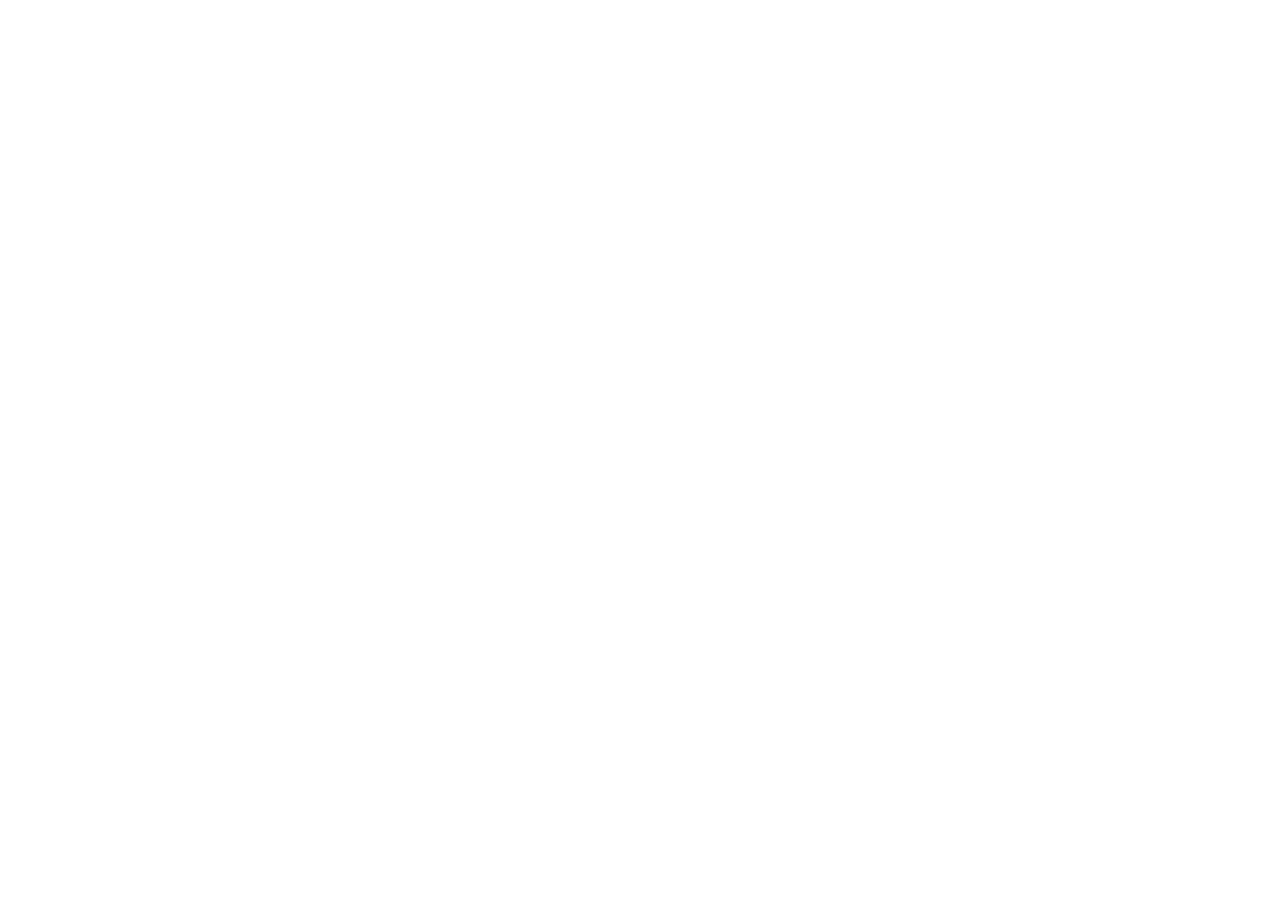
==== index.html @ f858837d "Startade K5" ====
<!DOCTYPE html>
<html lang="en">
<head>
    <meta charset="UTF-8">
    <meta name="viewport" content="width=device-width, initial-scale=1.0">
    <title>Document</title>
</head>
<body>
    
</body>
</html>
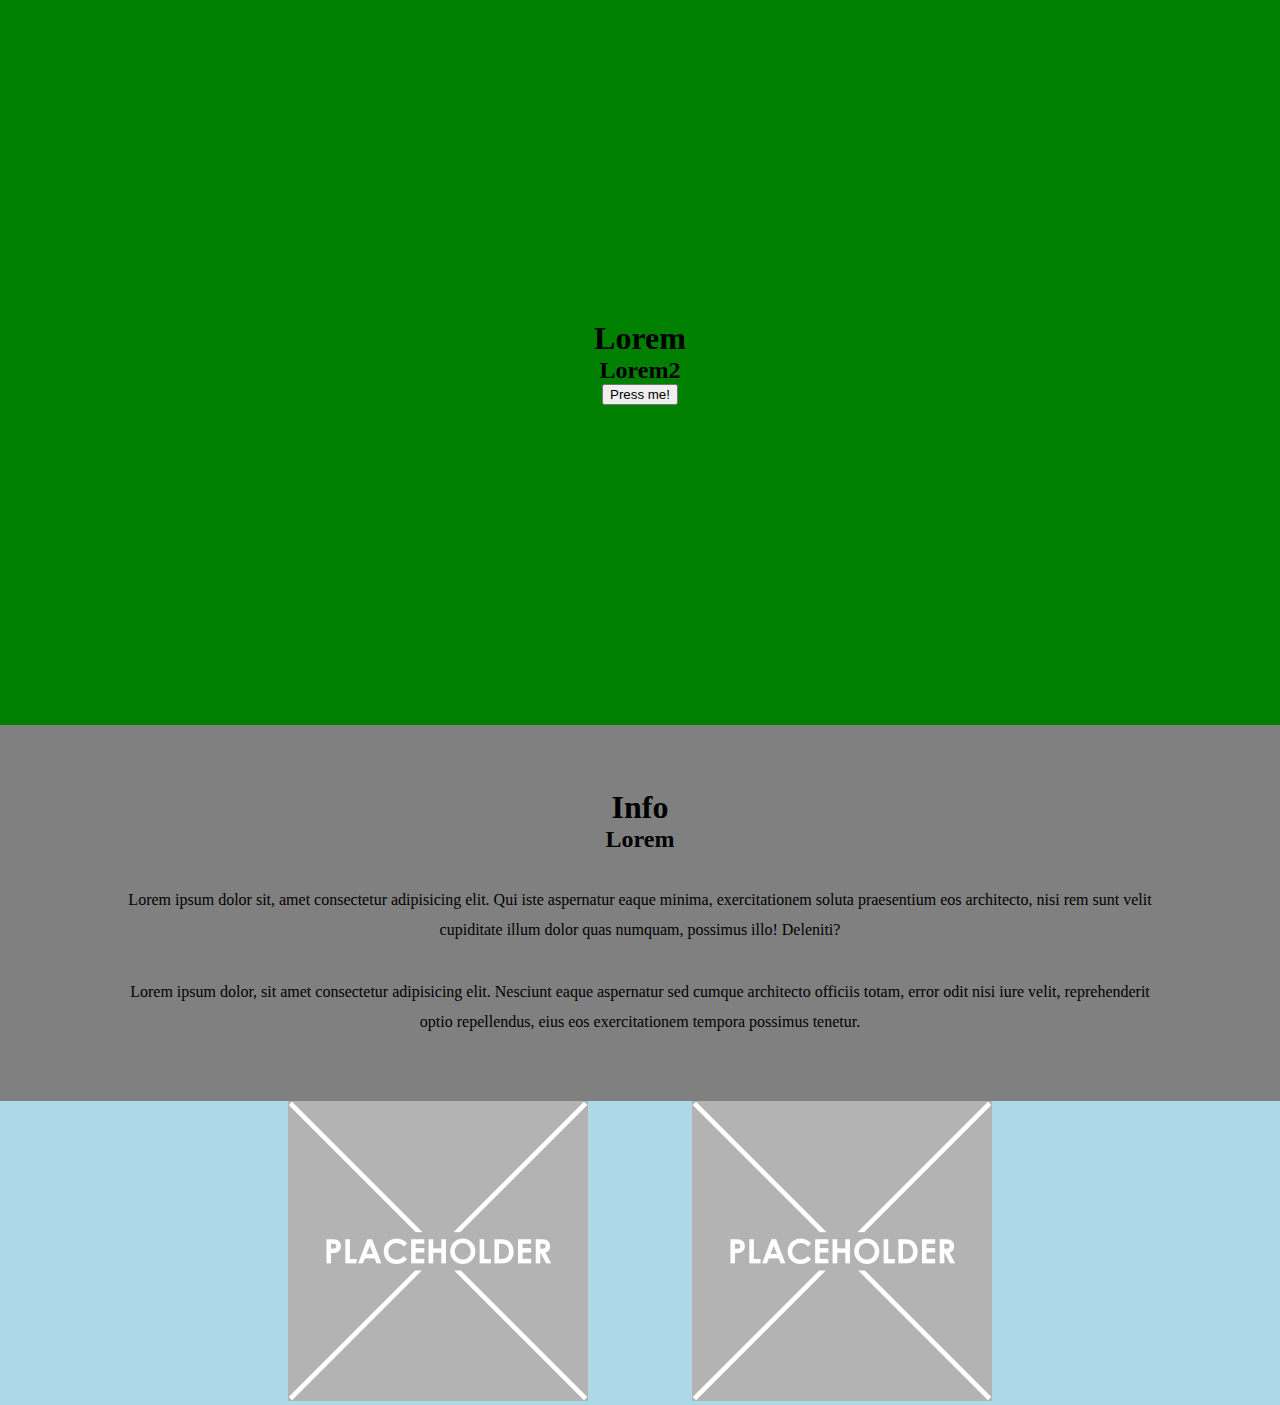
==== commit f5580b8f: "Lektion 2020-03-19 Gjorde grunden till hemsidan, lade till startsida samt placeholders" ====
--- a/index.html
+++ b/index.html
@@ -3,9 +3,27 @@
 <head>
     <meta charset="UTF-8">
     <meta name="viewport" content="width=device-width, initial-scale=1.0">
+    <link rel="stylesheet" href="css/style.css">
+    <script defer src="js/script.js"></script>
     <title>Document</title>
 </head>
 <body>
-    
+    <div id="main">
+        <h1>Lorem</h1>
+        <h2>Lorem2</h2>
+        <button type="button">Press me!</button>
+    </div>
+
+    <div id="info">
+        <h1>Info</h1>
+        <h2>Lorem</h2>
+        <p>Lorem ipsum dolor sit, amet consectetur adipisicing elit. Qui iste aspernatur eaque minima, exercitationem soluta praesentium eos architecto, nisi rem sunt velit cupiditate illum dolor quas numquam, possimus illo! Deleniti?</p>
+        <p>Lorem ipsum dolor, sit amet consectetur adipisicing elit. Nesciunt eaque aspernatur sed cumque architecto officiis totam, error odit nisi iure velit, reprehenderit optio repellendus, eius eos exercitationem tempora possimus tenetur.</p>
+    </div>
+
+    <div id="details">
+        <img src="img/placeholder.png" alt="placeholder">
+        <img src="img/placeholder.png" alt="placeholder">
+    </div>
 </body>
 </html>--- a/css/style.css
+++ b/css/style.css
@@ -0,0 +1,29 @@
+*{
+    text-align: center;
+    margin: 0;
+}
+
+#main{
+    background-color: green;
+    padding-top: 25%;
+    padding-bottom: 25%;
+}
+
+#info{
+    background-color: grey;
+    padding: 5% 10% 5% 10%;
+}
+
+#info p{
+    line-height: 30px;
+    margin-top: 2rem;
+}
+
+#details{
+    background-color: lightblue;
+}
+
+#details img{
+    margin-left: 50px;
+    margin-right: 50px;
+}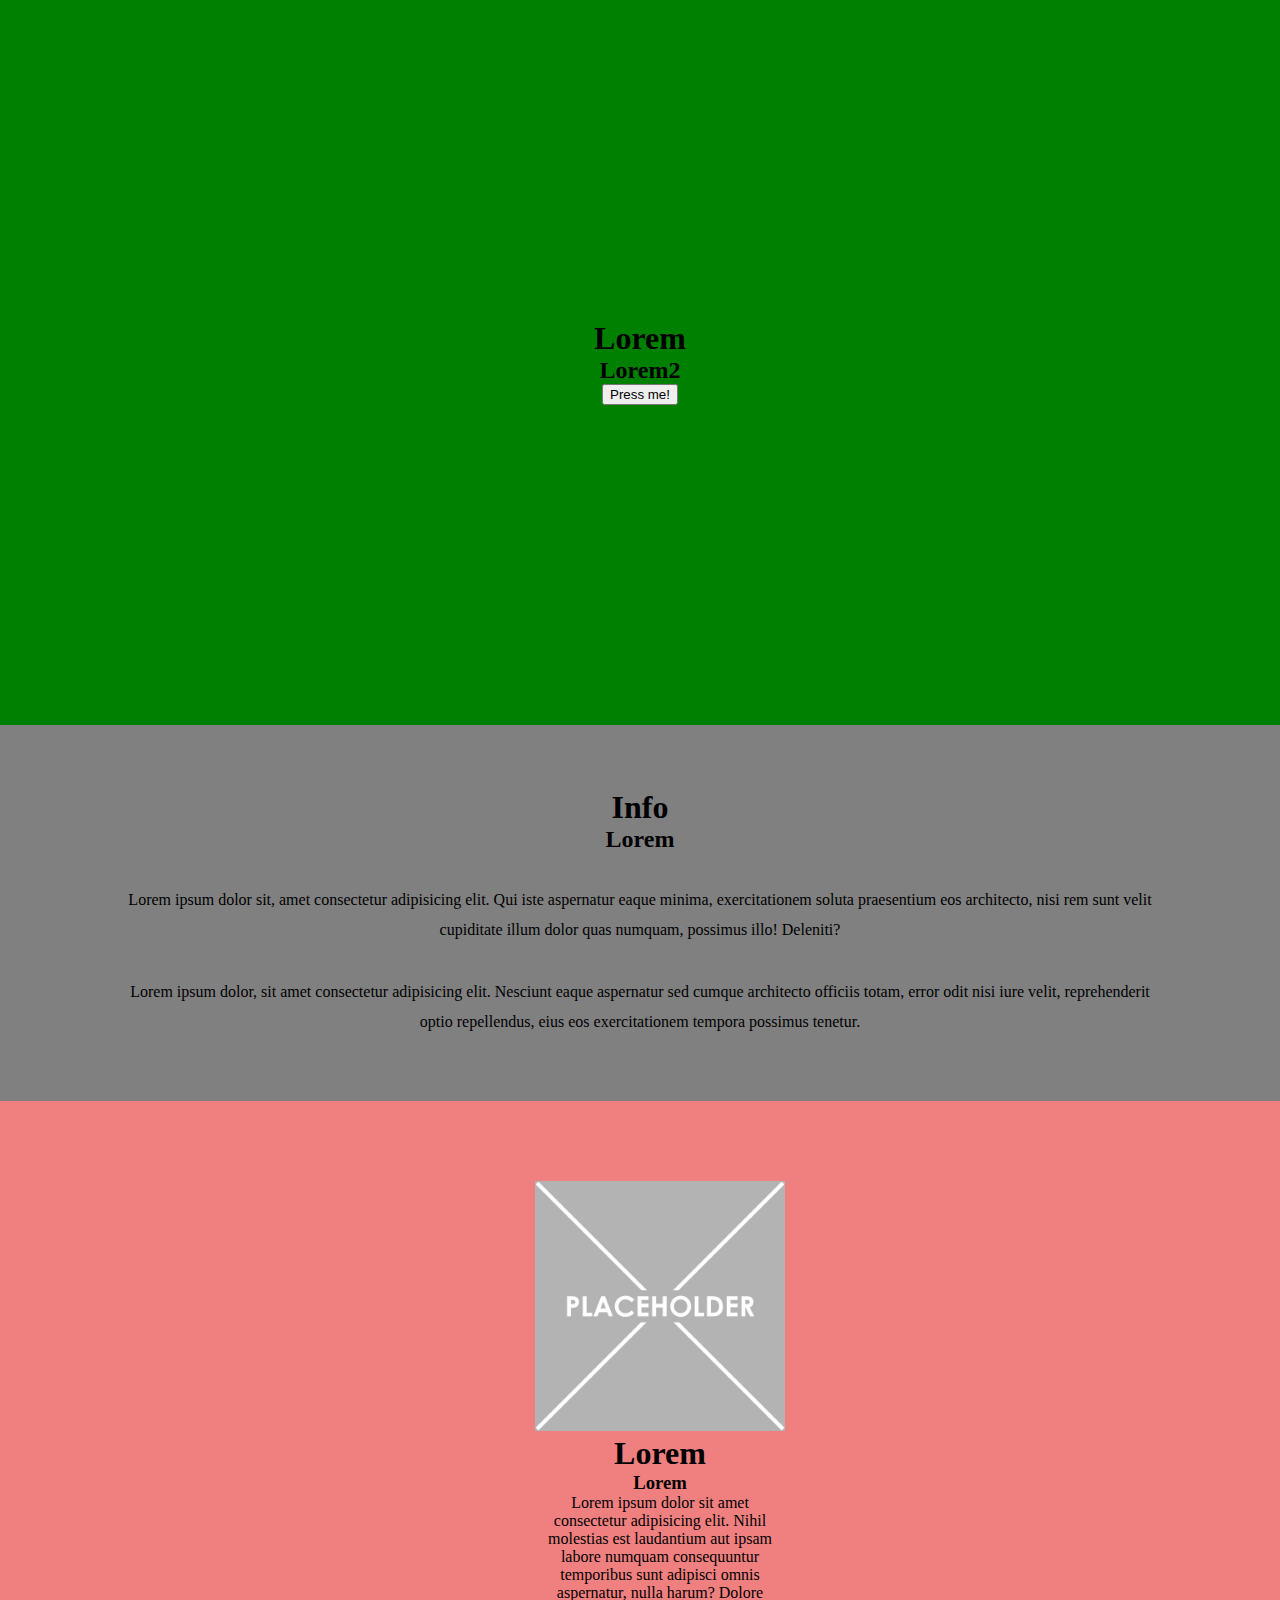
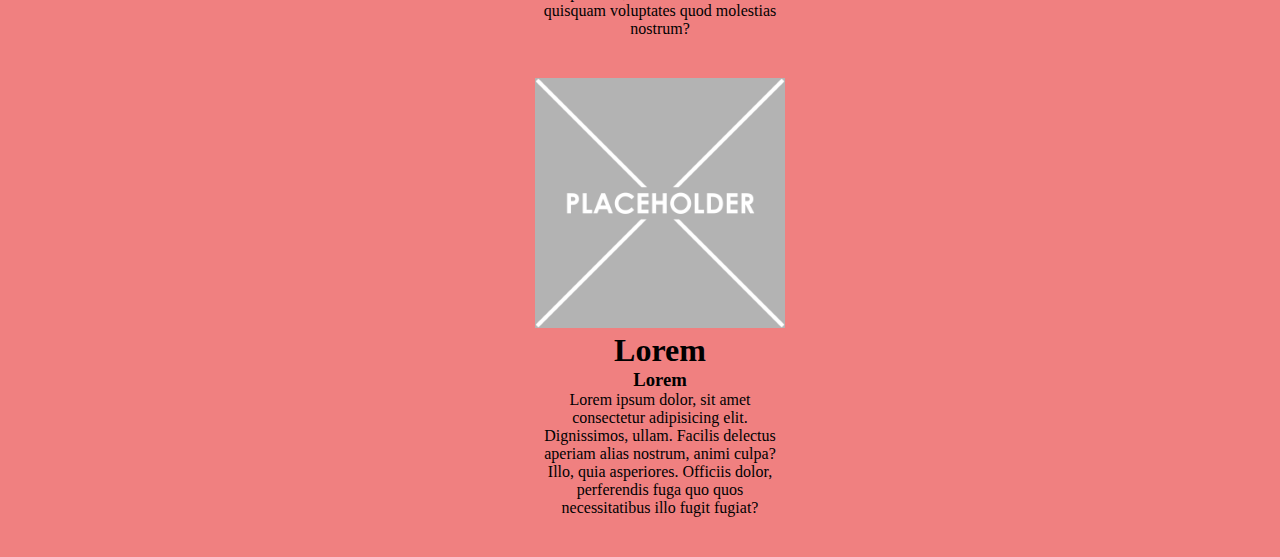
==== commit 383862b4: "2020-03-20 Lade till information samt style" ====
--- a/index.html
+++ b/index.html
@@ -4,7 +4,8 @@
     <meta charset="UTF-8">
     <meta name="viewport" content="width=device-width, initial-scale=1.0">
     <link rel="stylesheet" href="css/style.css">
-    <script defer src="js/script.js"></script>
+    <link rel="Icon" href="img/favicon.ico">
+    <script defer src="js/js.js"></script>
     <title>Document</title>
 </head>
 <body>
@@ -22,8 +23,37 @@
     </div>
 
     <div id="details">
-        <img src="img/placeholder.png" alt="placeholder">
-        <img src="img/placeholder.png" alt="placeholder">
+    <div id="details_pc">
+        <div id="details-pic1_pc">
+            <img src="img/placeholder.png" alt="placeholder" width="250px" height="auto">
+            <h1>Lorem</h1>
+            <h3>Lorem</h3>
+            <p>Lorem ipsum dolor sit amet consectetur adipisicing elit. Nihil molestias est laudantium aut ipsam labore numquam consequuntur temporibus sunt adipisci omnis aspernatur, nulla harum? Dolore quisquam voluptates quod molestias nostrum?</p>
+        </div>
+        <div id="details-pic2_pc">
+            <img src="img/placeholder.png" alt="placeholder" width="250px" height="auto">
+            <h1>Lorem</h1>
+            <h3>Lorem</h3>
+            <p>Lorem ipsum dolor, sit amet consectetur adipisicing elit. Dignissimos, ullam. Facilis delectus aperiam alias nostrum, animi culpa? Illo, quia asperiores. Officiis dolor, perferendis fuga quo quos necessitatibus illo fugit fugiat?</p>
+        </div>
+    </div>
+
+    <div id="details_mobile">
+        <ul>
+            <li>
+                <img src="img/placeholder.png" alt="placeholder" width="250px" height="auto">
+                <h1>Lorem</h1>
+                <h3>Lorem</h3>
+                <p>Lorem ipsum dolor sit amet consectetur adipisicing elit. Nihil molestias est laudantium aut ipsam labore numquam consequuntur temporibus sunt adipisci omnis aspernatur, nulla harum? Dolore quisquam voluptates quod molestias nostrum?</p>
+            </li>
+            <li>
+                <img src="img/placeholder.png" alt="placeholder" width="250px" height="auto">
+                <h1>Lorem</h1>
+                <h3>Lorem</h3>
+                <p>Lorem ipsum dolor, sit amet consectetur adipisicing elit. Dignissimos, ullam. Facilis delectus aperiam alias nostrum, animi culpa? Illo, quia asperiores. Officiis dolor, perferendis fuga quo quos necessitatibus illo fugit fugiat?</p>
+            </li>
+        </ul>
+    </div>
     </div>
 </body>
 </html>--- a/css/style.css
+++ b/css/style.css
@@ -20,10 +20,35 @@
 }
 
 #details{
-    background-color: lightblue;
+    background-color: lightcoral;
 }
 
-#details img{
-    margin-left: 50px;
-    margin-right: 50px;
+#details_pc{
+    display: none;
+    grid-template-columns: 4fr 2fr 1fr 2fr 4fr;
+    background-color: lightblue;
+    padding-top: 2.5rem;
+    padding-bottom: 2.5rem;
+}
+
+#details-pic1_pc{
+    grid-column: 2;
+}
+
+#details-pic2_pc{
+    grid-column: 4;
+}
+
+#details_mobile{
+    display: inline-block;
+    margin-top: 5rem;
+}
+
+#details_mobile ul li{
+    list-style: none;
+}
+
+#details_mobile p{
+    max-width: 250px;
+    margin-bottom: 2.5rem;
 }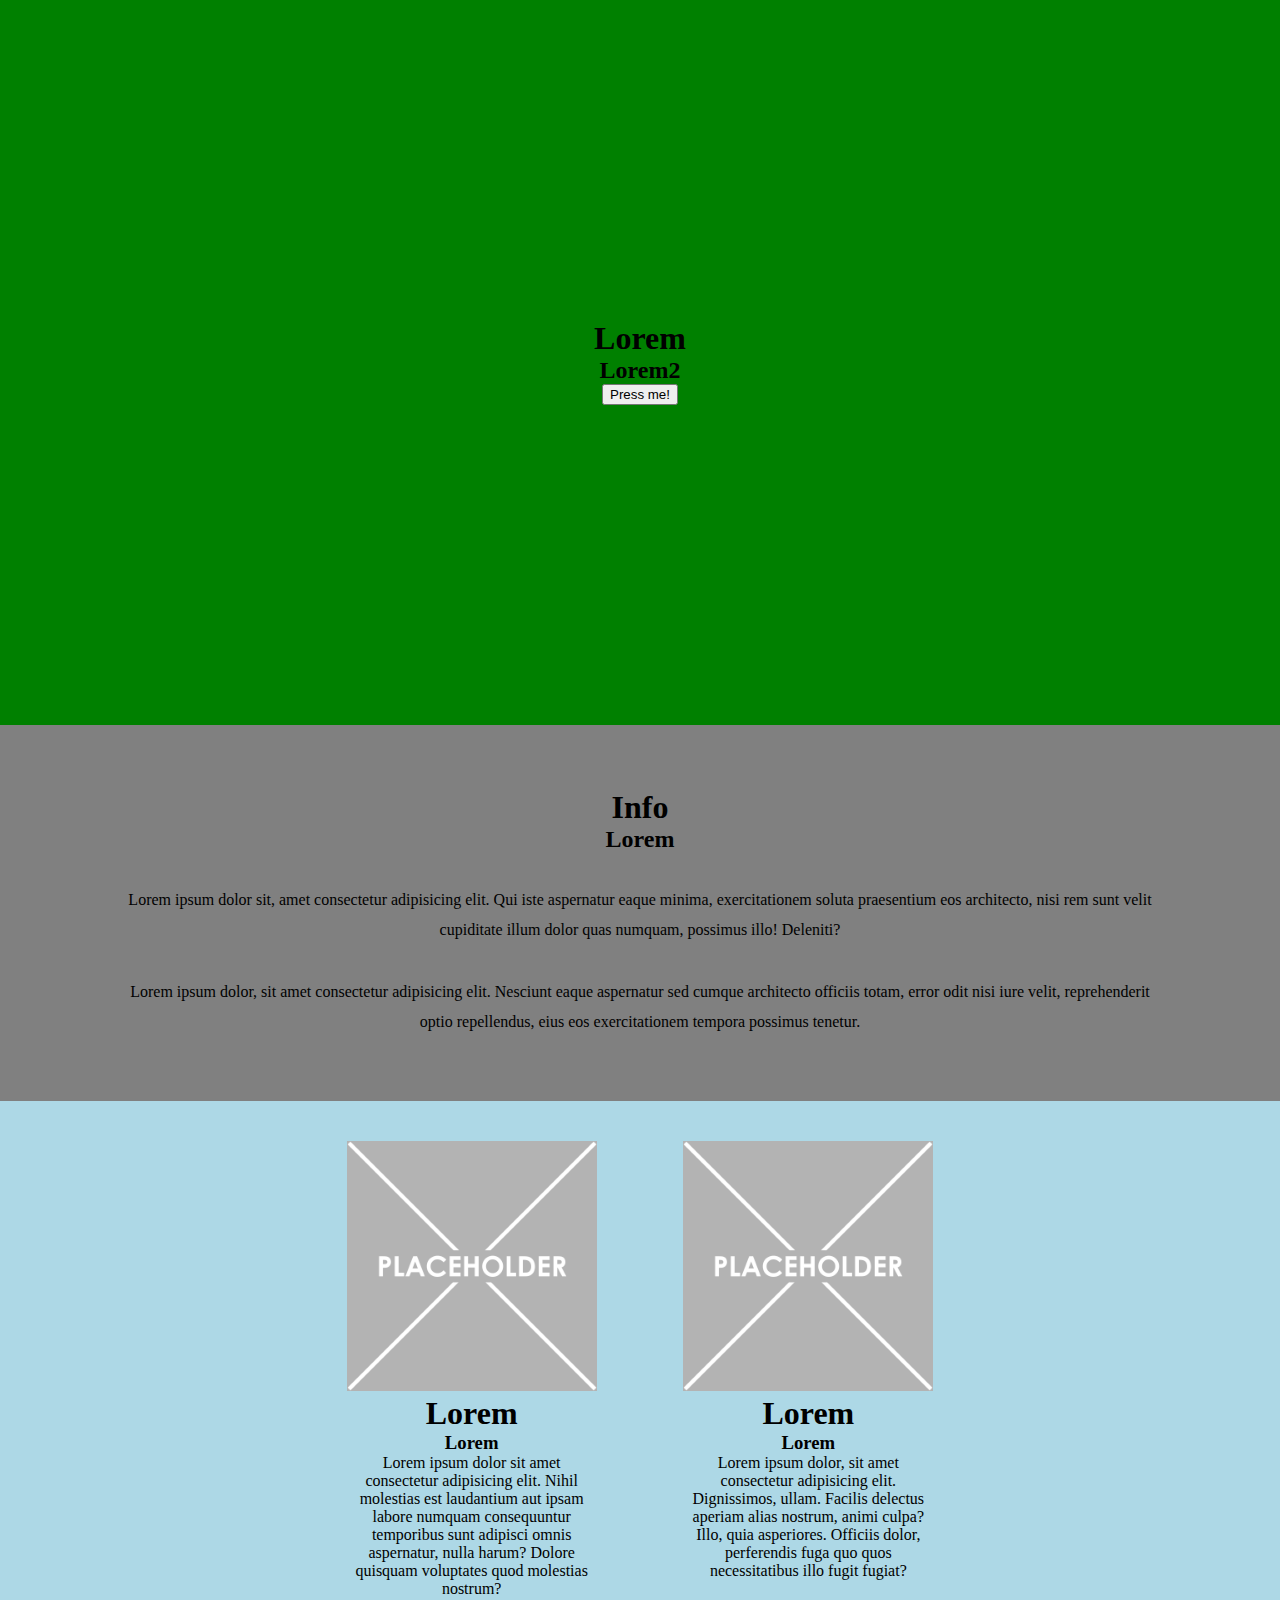
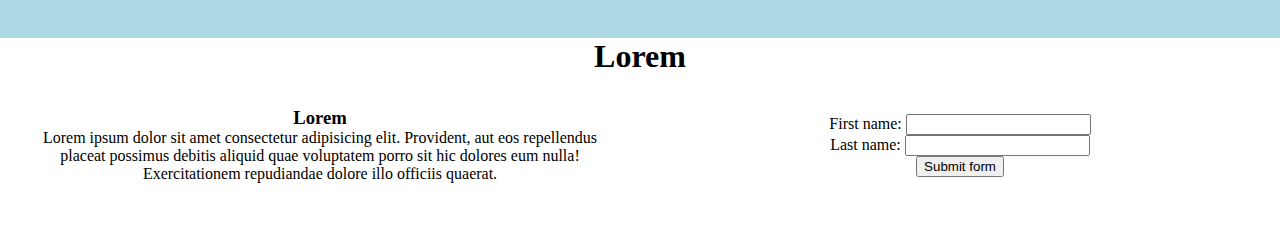
==== commit 2a9b5fab: "Lektion 2020-03-26" ====
--- a/index.html
+++ b/index.html
@@ -23,37 +23,64 @@
     </div>
 
     <div id="details">
-    <div id="details_pc">
-        <div id="details-pic1_pc">
-            <img src="img/placeholder.png" alt="placeholder" width="250px" height="auto">
-            <h1>Lorem</h1>
-            <h3>Lorem</h3>
-            <p>Lorem ipsum dolor sit amet consectetur adipisicing elit. Nihil molestias est laudantium aut ipsam labore numquam consequuntur temporibus sunt adipisci omnis aspernatur, nulla harum? Dolore quisquam voluptates quod molestias nostrum?</p>
-        </div>
-        <div id="details-pic2_pc">
-            <img src="img/placeholder.png" alt="placeholder" width="250px" height="auto">
-            <h1>Lorem</h1>
-            <h3>Lorem</h3>
-            <p>Lorem ipsum dolor, sit amet consectetur adipisicing elit. Dignissimos, ullam. Facilis delectus aperiam alias nostrum, animi culpa? Illo, quia asperiores. Officiis dolor, perferendis fuga quo quos necessitatibus illo fugit fugiat?</p>
-        </div>
-    </div>
-
-    <div id="details_mobile">
-        <ul>
-            <li>
+        <div id="details_pc">
+            <div id="details-pic1_pc">
                 <img src="img/placeholder.png" alt="placeholder" width="250px" height="auto">
                 <h1>Lorem</h1>
                 <h3>Lorem</h3>
                 <p>Lorem ipsum dolor sit amet consectetur adipisicing elit. Nihil molestias est laudantium aut ipsam labore numquam consequuntur temporibus sunt adipisci omnis aspernatur, nulla harum? Dolore quisquam voluptates quod molestias nostrum?</p>
-            </li>
-            <li>
+            </div>
+            <div id="details-pic2_pc">
                 <img src="img/placeholder.png" alt="placeholder" width="250px" height="auto">
                 <h1>Lorem</h1>
                 <h3>Lorem</h3>
                 <p>Lorem ipsum dolor, sit amet consectetur adipisicing elit. Dignissimos, ullam. Facilis delectus aperiam alias nostrum, animi culpa? Illo, quia asperiores. Officiis dolor, perferendis fuga quo quos necessitatibus illo fugit fugiat?</p>
-            </li>
-        </ul>
+            </div>
+        </div>
+
+        <div id="details_mobile">
+            <ul>
+                <li>
+                    <img src="img/placeholder.png" alt="placeholder" width="250px" height="auto">
+                    <h1>Lorem</h1>
+                    <h3>Lorem</h3>
+                    <p>Lorem ipsum dolor sit amet consectetur adipisicing elit. Nihil molestias est laudantium aut ipsam labore numquam consequuntur temporibus sunt adipisci omnis aspernatur, nulla harum? Dolore quisquam voluptates quod molestias nostrum?</p>
+                </li>
+                <li>
+                    <img src="img/placeholder.png" alt="placeholder" width="250px" height="auto">
+                    <h1>Lorem</h1>
+                    <h3>Lorem</h3>
+                    <p>Lorem ipsum dolor, sit amet consectetur adipisicing elit. Dignissimos, ullam. Facilis delectus aperiam alias nostrum, animi culpa? Illo, quia asperiores. Officiis dolor, perferendis fuga quo quos necessitatibus illo fugit fugiat?</p>
+                </li>
+            </ul>
+        </div>
     </div>
+
+    <div id="form">
+        <div id="form_pc">
+            <h1>Lorem</h1>
+            
+            <div id="form_pc_info">
+                <div>
+                    <h3>Lorem</h3>
+                    <p>Lorem ipsum dolor sit amet consectetur adipisicing elit. Provident, aut eos repellendus placeat possimus debitis aliquid quae voluptatem porro sit hic dolores eum nulla! Exercitationem repudiandae dolore illo officiis quaerat.</p>
+                </div>
+                <form action="none">
+                    <div>
+                        <label for="fname">First name:</label>
+                        <input type="text" id="fname" name="fname">
+                    </div>
+                    <div>
+                        <label for="lname">Last name:</label>
+                        <input type="text" id="lname" name="lname">
+                    </div>
+                    <input type="submit" value="Submit form">
+                </form>
+            </div>
+        </div>
+        <div id="form_mobile">
+
+        </div>
     </div>
 </body>
 </html>--- a/css/style.css
+++ b/css/style.css
@@ -1,4 +1,5 @@
 *{
+    color: black;
     text-align: center;
     margin: 0;
 }
@@ -51,4 +52,36 @@
 #details_mobile p{
     max-width: 250px;
     margin-bottom: 2.5rem;
+}
+
+#form{
+    margin-bottom: 3rem;
+}
+
+#form_pc_info{
+    display: grid;
+    grid-row: 1fr;
+    grid-template-columns: 1fr 1fr;
+
+    padding-top: 2rem;
+}
+
+#form_pc_info p{
+    margin-left: 2rem;
+    margin-right: 2rem;
+}
+
+#form_pc_info form{
+    margin-top: auto;
+    margin-bottom: auto;
+}
+
+@media only screen and (min-width: 600px){
+    #details_mobile{
+        display: none;
+    }
+
+    #details_pc{
+        display: grid;
+    }
 }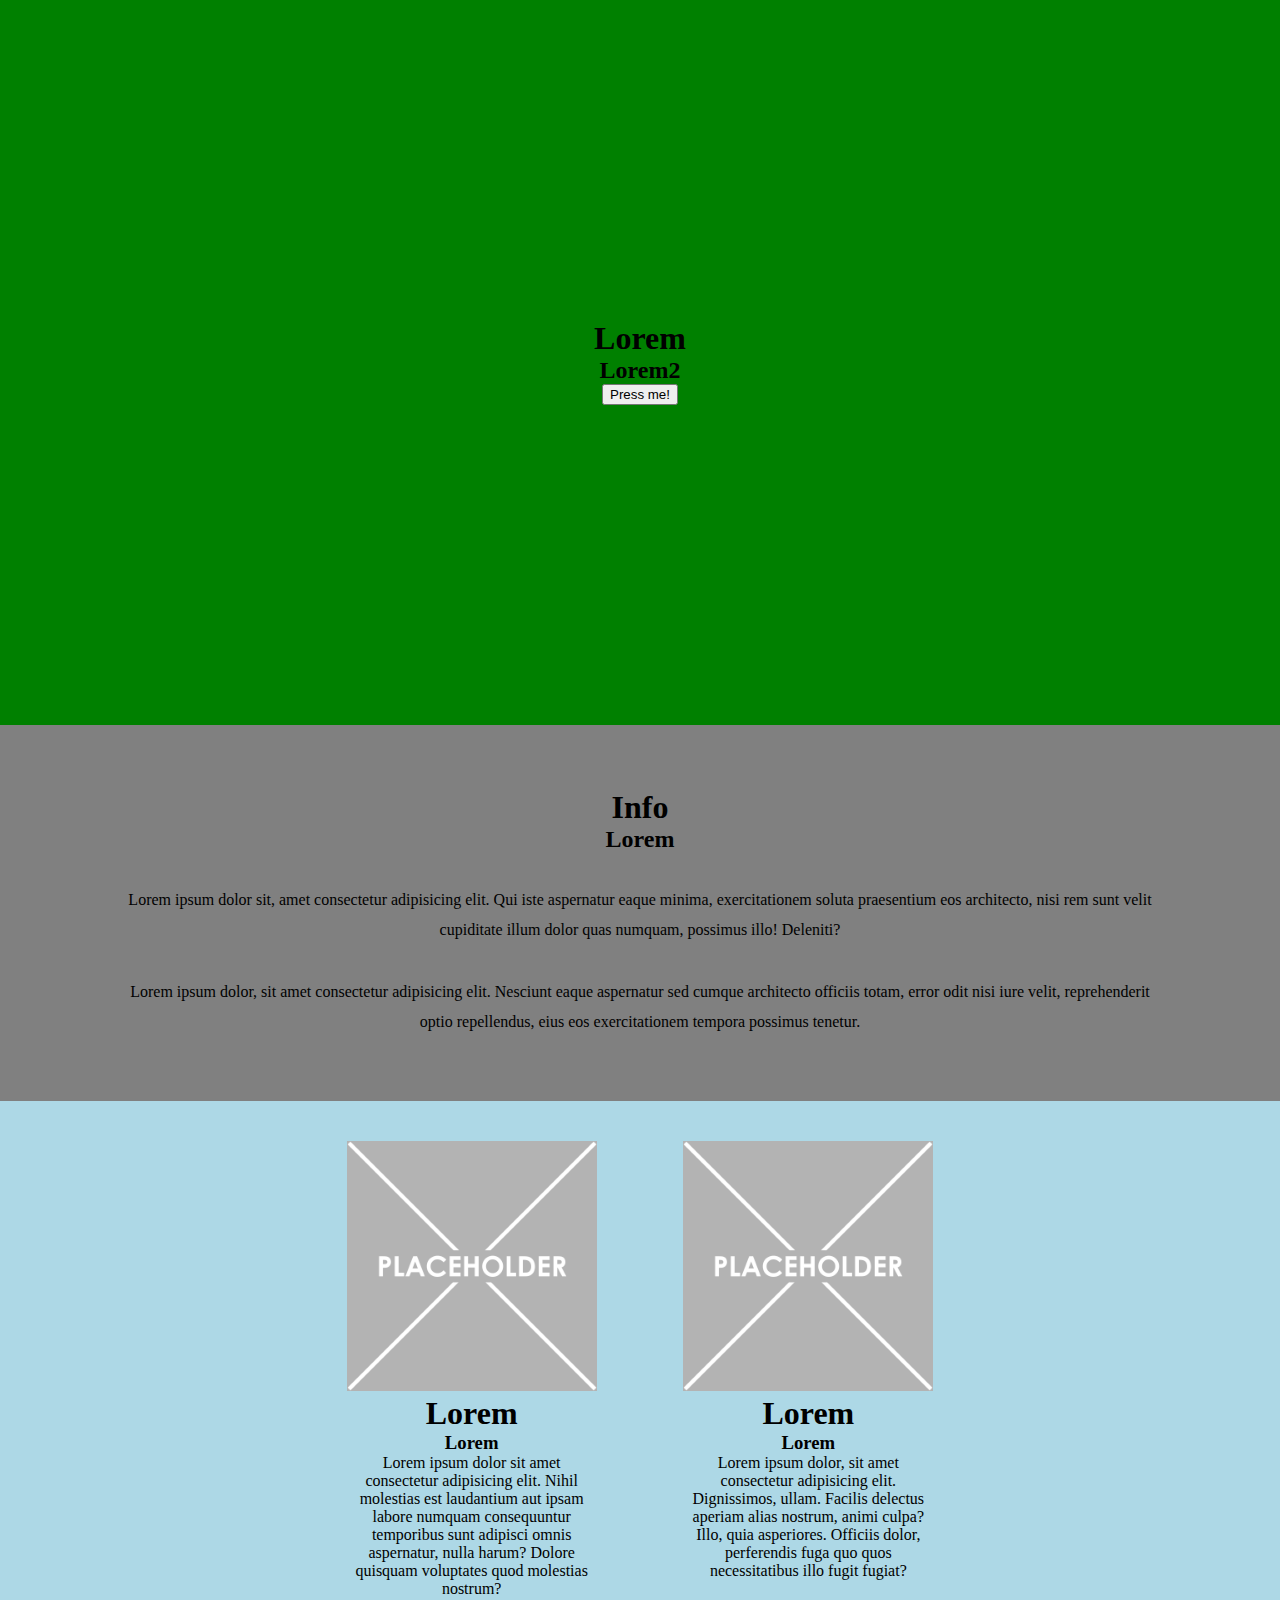
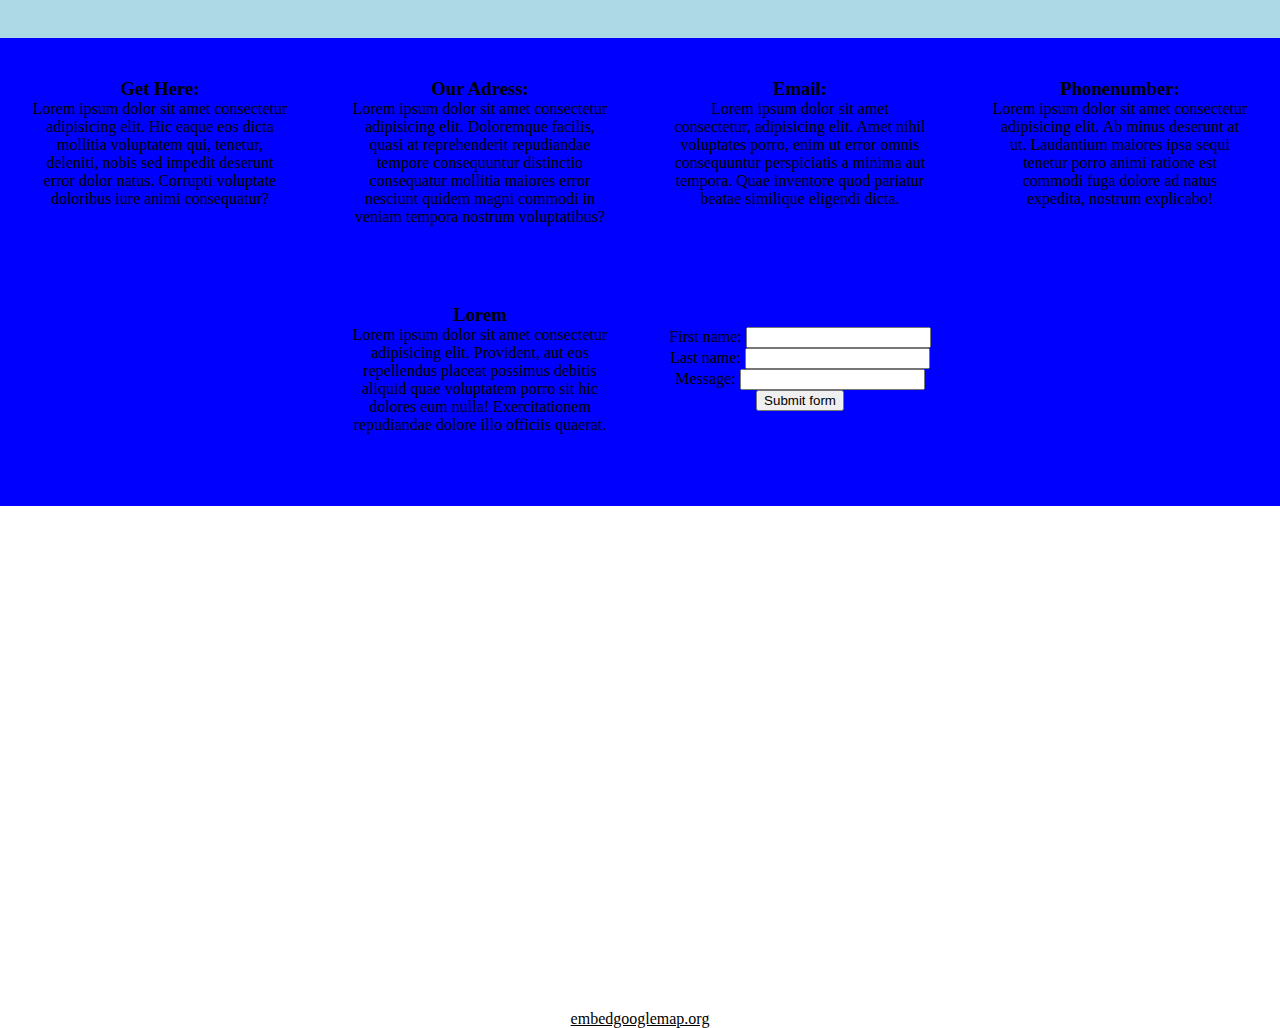
==== commit b9bf738f: "Lektion 2020-03-27" ====
--- a/index.html
+++ b/index.html
@@ -56,15 +56,67 @@
         </div>
     </div>
 
-    <div id="form">
-        <div id="form_pc">
-            <h1>Lorem</h1>
-            
-            <div id="form_pc_info">
-                <div>
-                    <h3>Lorem</h3>
-                    <p>Lorem ipsum dolor sit amet consectetur adipisicing elit. Provident, aut eos repellendus placeat possimus debitis aliquid quae voluptatem porro sit hic dolores eum nulla! Exercitationem repudiandae dolore illo officiis quaerat.</p>
-                </div>
+    <div id="form_pc">
+        <div id="lorem">
+            <h3>Lorem</h3>
+            <p>Lorem ipsum dolor sit amet consectetur adipisicing elit. Provident, aut eos repellendus placeat possimus debitis aliquid quae voluptatem porro sit hic dolores eum nulla! Exercitationem repudiandae dolore illo officiis quaerat.</p>
+        </div>
+        <div id="find">
+            <h3>Get Here:</h3>
+            <p>Lorem ipsum dolor sit amet consectetur adipisicing elit. Hic eaque eos dicta mollitia voluptatem qui, tenetur, deleniti, nobis sed impedit deserunt error dolor natus. Corrupti voluptate doloribus iure animi consequatur?</p>
+        </div>
+        <div id="adress">
+            <h3>Our Adress:</h3>
+            <p>Lorem ipsum dolor sit amet consectetur adipisicing elit. Doloremque facilis, quasi at reprehenderit repudiandae tempore consequuntur distinctio consequatur mollitia maiores error nesciunt quidem magni commodi in veniam tempora nostrum voluptatibus?</p>
+        </div>
+        <div id="email">
+            <h3>Email:</h3>
+            <p>Lorem ipsum dolor sit amet consectetur, adipisicing elit. Amet nihil voluptates porro, enim ut error omnis consequuntur perspiciatis a minima aut tempora. Quae inventore quod pariatur beatae similique eligendi dicta.</p>
+        </div>
+        <div id="phone">
+            <h3>Phonenumber:</h3>
+            <p>Lorem ipsum dolor sit amet consectetur adipisicing elit. Ab minus deserunt at ut. Laudantium maiores ipsa sequi tenetur porro animi ratione est commodi fuga dolore ad natus expedita, nostrum explicabo!</p>
+        </div>
+        <form action="none" id="form_pc-form">
+            <div>
+                <label for="fname">First name:</label>
+                <input type="text" id="fname" name="fname">
+            </div>
+            <div>
+                <label for="lname">Last name:</label>
+                <input type="text" id="lname" name="lname">
+            </div>
+            <div>
+                <label for="message">Message:</label>
+                <input type="text" id="message" name="message">
+            </div>
+            <input type="submit" value="Submit form">
+        </form>
+    </div>
+
+    <div id="form_mobile">
+        <ul>
+            <li>
+                <h3>Lorem</h3>
+                <p>Lorem, ipsum dolor sit amet consectetur adipisicing elit. Suscipit necessitatibus ipsam inventore consectetur praesentium corporis corrupti maxime quaerat aut adipisci, voluptatibus eligendi minima architecto quisquam quod, voluptatum porro itaque. Labore.</p>
+            </li>
+            <li>
+                <h3>Get Here:</h3>
+                <p>Lorem ipsum dolor sit amet consectetur adipisicing elit. Hic eaque eos dicta mollitia voluptatem qui, tenetur, deleniti, nobis sed impedit deserunt error dolor natus. Corrupti voluptate doloribus iure animi consequatur?</p>
+            </li>
+            <li>
+                <h3>Our Adress:</h3>
+                <p>Lorem ipsum dolor sit amet consectetur adipisicing elit. Doloremque facilis, quasi at reprehenderit repudiandae tempore consequuntur distinctio consequatur mollitia maiores error nesciunt quidem magni commodi in veniam tempora nostrum voluptatibus?</p>
+            </li>
+            <li>
+                <h3>Email:</h3>
+                <p>Lorem ipsum dolor sit amet consectetur, adipisicing elit. Amet nihil voluptates porro, enim ut error omnis consequuntur perspiciatis a minima aut tempora. Quae inventore quod pariatur beatae similique eligendi dicta.</p>
+            </li>
+            <li>
+                <h3>Phonenumber:</h3>
+                <p>Lorem ipsum dolor sit amet consectetur adipisicing elit. Ab minus deserunt at ut. Laudantium maiores ipsa sequi tenetur porro animi ratione est commodi fuga dolore ad natus expedita, nostrum explicabo!</p>
+            </li>
+            <li>
                 <form action="none">
                     <div>
                         <label for="fname">First name:</label>
@@ -74,12 +126,20 @@
                         <label for="lname">Last name:</label>
                         <input type="text" id="lname" name="lname">
                     </div>
+                    <div>
+                        <label for="message">Message:</label>
+                        <input type="text" id="message" name="message">
+                    </div>
                     <input type="submit" value="Submit form">
                 </form>
-            </div>
-        </div>
-        <div id="form_mobile">
+            </li>
+        </ul>
+    </div>
 
+    <div class="mapouter">
+        <div class="gmap_canvas">
+            <iframe width="100%" height="500" id="gmap_canvas" src="https://maps.google.com/maps?q=nti%20gymnasiet%20stockholm&t=&z=15&ie=UTF8&iwloc=&output=embed" frameborder="0" scrolling="no" marginheight="0" marginwidth="0"></iframe>
+            <a href="https://www.embedgooglemap.org">embedgooglemap.org</a>
         </div>
     </div>
 </body>
--- a/css/style.css
+++ b/css/style.css
@@ -2,6 +2,19 @@
     color: black;
     text-align: center;
     margin: 0;
+}
+
+ul li{
+    list-style: none;
+}
+
+.mapouter{
+    position:relative;
+}
+
+.gmap_canvas{
+    overflow:hidden;
+    background:none!important;
 }
 
 #main{
@@ -45,35 +58,72 @@
     margin-top: 5rem;
 }
 
-#details_mobile ul li{
-    list-style: none;
-}
-
 #details_mobile p{
     max-width: 250px;
     margin-bottom: 2.5rem;
 }
 
-#form{
-    margin-bottom: 3rem;
+#form_pc{
+    display: none;
+    background-color: blue;
+    grid-template-rows: 1fr 1fr;
+    grid-template-columns: 1fr 1fr 1fr 1fr;
+    padding-top: 2.5rem;
+    padding-bottom: 2.5rem;
 }
 
-#form_pc_info{
-    display: grid;
-    grid-row: 1fr;
-    grid-template-columns: 1fr 1fr;
-
-    padding-top: 2rem;
-}
-
-#form_pc_info p{
+#form_pc p{
     margin-left: 2rem;
     margin-right: 2rem;
 }
 
-#form_pc_info form{
+#form_pc form{
     margin-top: auto;
     margin-bottom: auto;
+}
+
+#lorem{
+    grid-row: 2;
+    grid-column: 2;
+    margin-top: 2rem;
+    margin-bottom: 2rem;
+}
+
+#find{
+    grid-row: 1;
+    grid-column: 1;
+}
+
+#adress{
+    grid-row: 1;
+    grid-column: 2;
+}
+
+#email{
+    grid-row: 1;
+    grid-column: 3;
+}
+
+#phone{
+    grid-row: 1;
+    grid-column: 4;
+}
+
+#form_pc-form{
+    grid-row: 2;
+    grid-column: 3;
+}
+
+#form_mobile{
+    background-color: blue;
+    display: inline-block;
+    padding-bottom: 5rem;
+}
+
+#form_mobile ul li{
+    margin-top: 2rem;
+    margin-left: 2rem;
+    margin-right: 2rem;
 }
 
 @media only screen and (min-width: 600px){
@@ -84,4 +134,14 @@
     #details_pc{
         display: grid;
     }
+}
+
+@media only screen and (min-width: 950px){
+    #form_mobile{
+        display: none;
+    }
+
+    #form_pc{
+        display: grid;
+    }
 }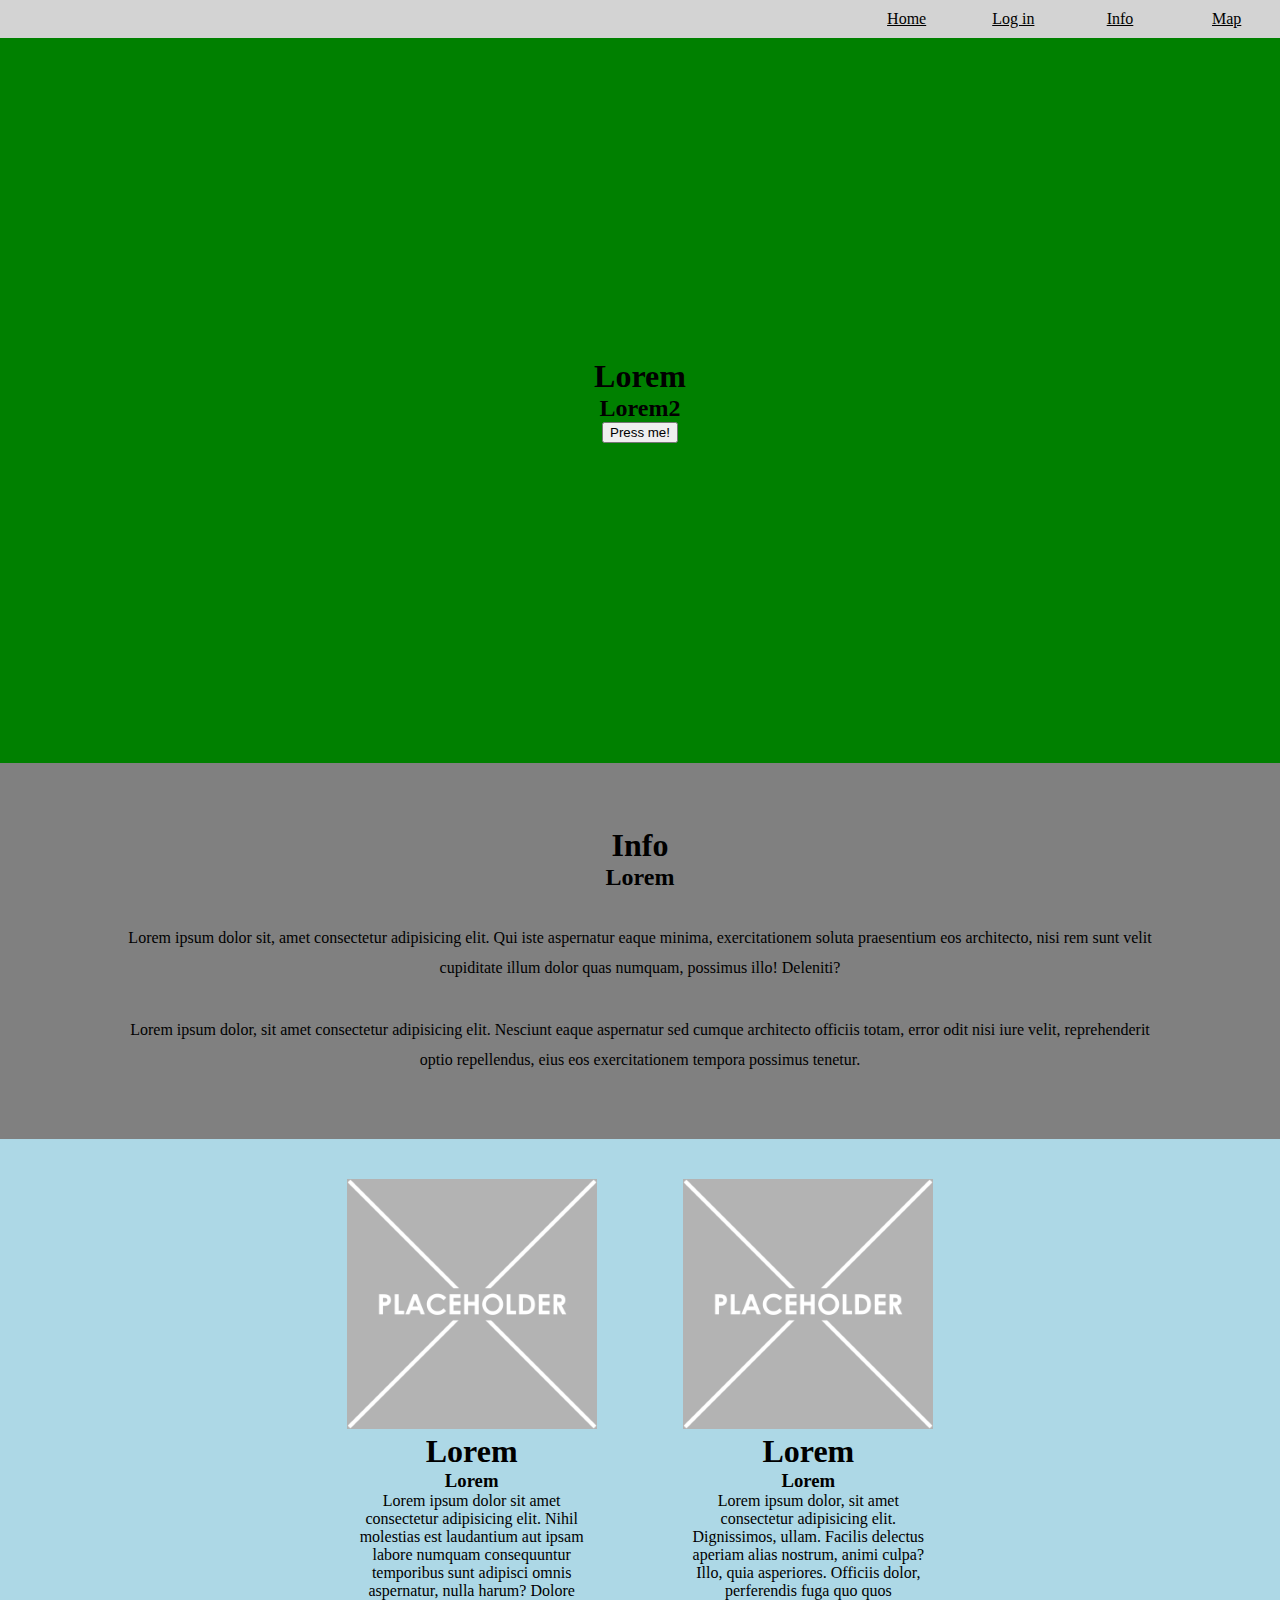
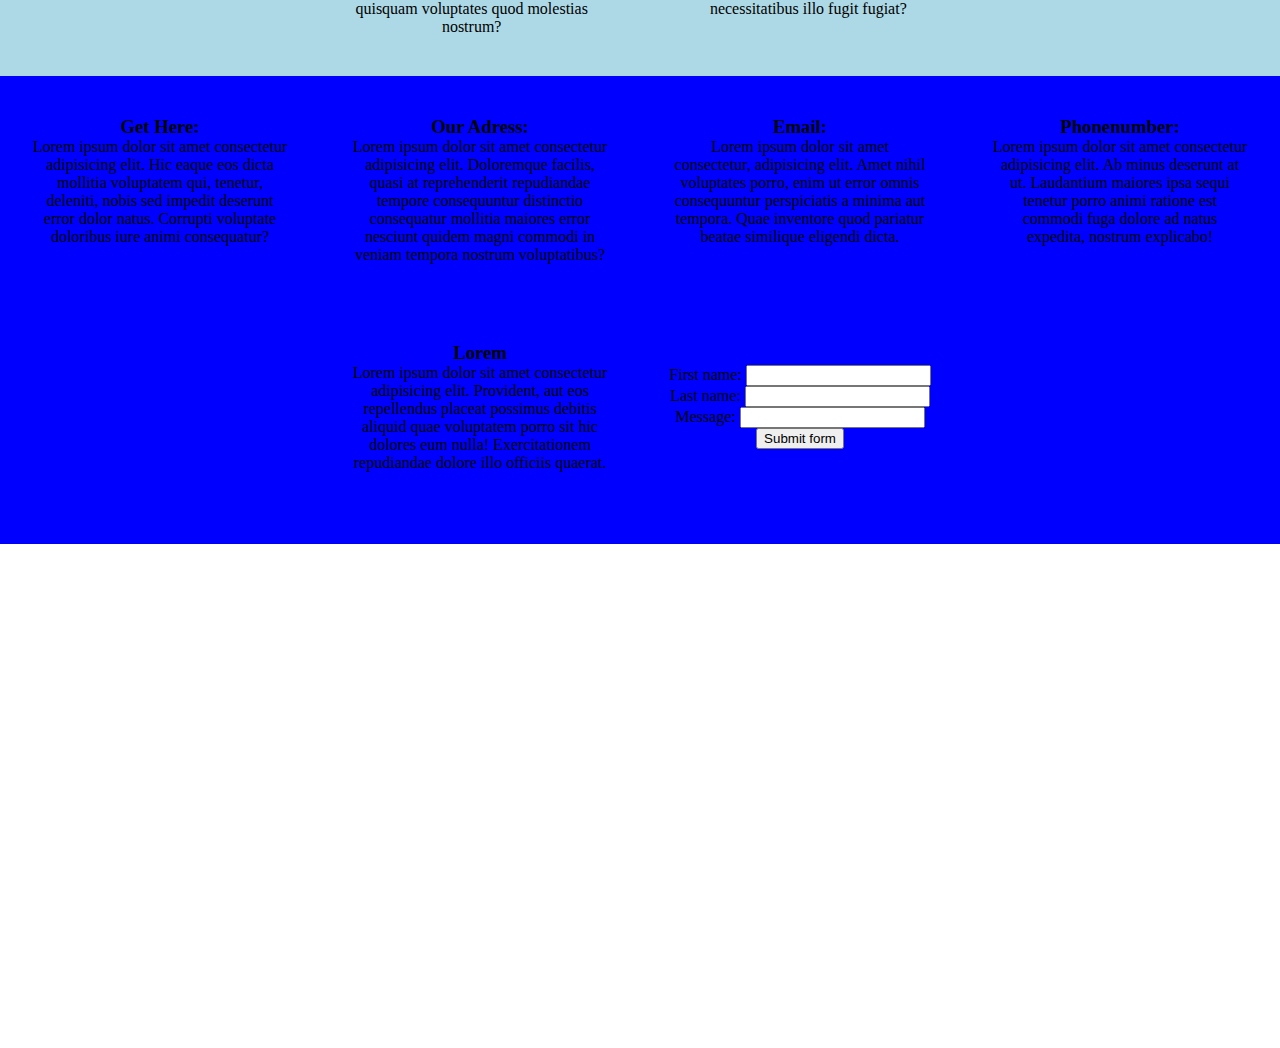
==== commit 798a1cd3: "Lektion 202-04-02" ====
--- a/index.html
+++ b/index.html
@@ -3,144 +3,158 @@
 <head>
     <meta charset="UTF-8">
     <meta name="viewport" content="width=device-width, initial-scale=1.0">
+    <meta name="description" content="Hej Sebastian. Gjorde detta för att Audit klagade på det.">
     <link rel="stylesheet" href="css/style.css">
     <link rel="Icon" href="img/favicon.ico">
     <script defer src="js/js.js"></script>
-    <title>Document</title>
+    <title>Lorem town</title>
 </head>
 <body>
-    <div id="main">
-        <h1>Lorem</h1>
-        <h2>Lorem2</h2>
-        <button type="button">Press me!</button>
-    </div>
+    <nav>
+        <a id="home_nav" class="navbaritem" href="#">Home</a>
+        <a id="inlogg_nav" class="navbaritem" href="inlogg.html">Log in</a>
+        <a id="info_nav" class="navbaritem" href="#info">Info</a>
+        <a id="map_nav" class="navbaritem" href="#gmap_canvas">Map</a>
+    </nav>
 
-    <div id="info">
-        <h1>Info</h1>
-        <h2>Lorem</h2>
-        <p>Lorem ipsum dolor sit, amet consectetur adipisicing elit. Qui iste aspernatur eaque minima, exercitationem soluta praesentium eos architecto, nisi rem sunt velit cupiditate illum dolor quas numquam, possimus illo! Deleniti?</p>
-        <p>Lorem ipsum dolor, sit amet consectetur adipisicing elit. Nesciunt eaque aspernatur sed cumque architecto officiis totam, error odit nisi iure velit, reprehenderit optio repellendus, eius eos exercitationem tempora possimus tenetur.</p>
-    </div>
-
-    <div id="details">
-        <div id="details_pc">
-            <div id="details-pic1_pc">
-                <img src="img/placeholder.png" alt="placeholder" width="250px" height="auto">
-                <h1>Lorem</h1>
-                <h3>Lorem</h3>
-                <p>Lorem ipsum dolor sit amet consectetur adipisicing elit. Nihil molestias est laudantium aut ipsam labore numquam consequuntur temporibus sunt adipisci omnis aspernatur, nulla harum? Dolore quisquam voluptates quod molestias nostrum?</p>
-            </div>
-            <div id="details-pic2_pc">
-                <img src="img/placeholder.png" alt="placeholder" width="250px" height="auto">
-                <h1>Lorem</h1>
-                <h3>Lorem</h3>
-                <p>Lorem ipsum dolor, sit amet consectetur adipisicing elit. Dignissimos, ullam. Facilis delectus aperiam alias nostrum, animi culpa? Illo, quia asperiores. Officiis dolor, perferendis fuga quo quos necessitatibus illo fugit fugiat?</p>
-            </div>
+    <div id="whole_page">
+        <div id="main">
+            <h1>Lorem</h1>
+            <h2>Lorem2</h2>
+            <button type="button" id="button">Press me!</button>
         </div>
 
-        <div id="details_mobile">
-            <ul>
-                <li>
+        <div id="info">
+            <h1>Info</h1>
+            <h2>Lorem</h2>
+            <p>Lorem ipsum dolor sit, amet consectetur adipisicing elit. Qui iste aspernatur eaque minima, exercitationem soluta praesentium eos architecto, nisi rem sunt velit cupiditate illum dolor quas numquam, possimus illo! Deleniti?</p>
+            <p>Lorem ipsum dolor, sit amet consectetur adipisicing elit. Nesciunt eaque aspernatur sed cumque architecto officiis totam, error odit nisi iure velit, reprehenderit optio repellendus, eius eos exercitationem tempora possimus tenetur.</p>
+        </div>
+
+        <div id="details">
+            <div id="details_pc">
+                <div id="details-pic1_pc">
                     <img src="img/placeholder.png" alt="placeholder" width="250px" height="auto">
                     <h1>Lorem</h1>
                     <h3>Lorem</h3>
                     <p>Lorem ipsum dolor sit amet consectetur adipisicing elit. Nihil molestias est laudantium aut ipsam labore numquam consequuntur temporibus sunt adipisci omnis aspernatur, nulla harum? Dolore quisquam voluptates quod molestias nostrum?</p>
-                </li>
-                <li>
+                </div>
+                <div id="details-pic2_pc">
                     <img src="img/placeholder.png" alt="placeholder" width="250px" height="auto">
                     <h1>Lorem</h1>
                     <h3>Lorem</h3>
                     <p>Lorem ipsum dolor, sit amet consectetur adipisicing elit. Dignissimos, ullam. Facilis delectus aperiam alias nostrum, animi culpa? Illo, quia asperiores. Officiis dolor, perferendis fuga quo quos necessitatibus illo fugit fugiat?</p>
+                </div>
+            </div>
+
+            <div id="details_mobile">
+                <ul>
+                    <li>
+                        <img src="img/placeholder.png" alt="placeholder" width="250px" height="auto">
+                        <h1>Lorem</h1>
+                        <h3>Lorem</h3>
+                        <p>Lorem ipsum dolor sit amet consectetur adipisicing elit. Nihil molestias est laudantium aut ipsam labore numquam consequuntur temporibus sunt adipisci omnis aspernatur, nulla harum? Dolore quisquam voluptates quod molestias nostrum?</p>
+                    </li>
+                    <li>
+                        <img src="img/placeholder.png" alt="placeholder" width="250px" height="auto">
+                        <h1>Lorem</h1>
+                        <h3>Lorem</h3>
+                        <p>Lorem ipsum dolor, sit amet consectetur adipisicing elit. Dignissimos, ullam. Facilis delectus aperiam alias nostrum, animi culpa? Illo, quia asperiores. Officiis dolor, perferendis fuga quo quos necessitatibus illo fugit fugiat?</p>
+                    </li>
+                </ul>
+            </div>
+        </div>
+
+        <div id="form_pc">
+            <div id="lorem">
+                <h3>Lorem</h3>
+                <p>Lorem ipsum dolor sit amet consectetur adipisicing elit. Provident, aut eos repellendus placeat possimus debitis aliquid quae voluptatem porro sit hic dolores eum nulla! Exercitationem repudiandae dolore illo officiis quaerat.</p>
+            </div>
+            <div id="find">
+                <h3>Get Here:</h3>
+                <p>Lorem ipsum dolor sit amet consectetur adipisicing elit. Hic eaque eos dicta mollitia voluptatem qui, tenetur, deleniti, nobis sed impedit deserunt error dolor natus. Corrupti voluptate doloribus iure animi consequatur?</p>
+            </div>
+            <div id="adress">
+                <h3>Our Adress:</h3>
+                <p>Lorem ipsum dolor sit amet consectetur adipisicing elit. Doloremque facilis, quasi at reprehenderit repudiandae tempore consequuntur distinctio consequatur mollitia maiores error nesciunt quidem magni commodi in veniam tempora nostrum voluptatibus?</p>
+            </div>
+            <div id="email">
+                <h3>Email:</h3>
+                <p>Lorem ipsum dolor sit amet consectetur, adipisicing elit. Amet nihil voluptates porro, enim ut error omnis consequuntur perspiciatis a minima aut tempora. Quae inventore quod pariatur beatae similique eligendi dicta.</p>
+            </div>
+            <div id="phone">
+                <h3>Phonenumber:</h3>
+                <p>Lorem ipsum dolor sit amet consectetur adipisicing elit. Ab minus deserunt at ut. Laudantium maiores ipsa sequi tenetur porro animi ratione est commodi fuga dolore ad natus expedita, nostrum explicabo!</p>
+            </div>
+            <form action="none" id="form_pc-form">
+                <div>
+                    <label for="fname">First name:</label>
+                    <input type="text" id="fname" name="fname">
+                </div>
+                <div>
+                    <label for="lname">Last name:</label>
+                    <input type="text" id="lname" name="lname">
+                </div>
+                <div>
+                    <label for="message">Message:</label>
+                    <input type="text" id="message" name="message">
+                </div>
+                <input type="submit" value="Submit form">
+            </form>
+        </div>
+
+        <div id="form_mobile">
+            <ul>
+                <li>
+                    <h3>Why you want to join:</h3>
+                    <p>Lorem, ipsum dolor sit amet consectetur adipisicing elit. Suscipit necessitatibus ipsam inventore consectetur praesentium corporis corrupti maxime quaerat aut adipisci, voluptatibus eligendi minima architecto quisquam quod, voluptatum porro itaque. Labore.</p>
+                </li>
+                <li>
+                    <h3>Get Here:</h3>
+                    <p>Lorem ipsum dolor sit amet consectetur adipisicing elit. Hic eaque eos dicta mollitia voluptatem qui, tenetur, deleniti, nobis sed impedit deserunt error dolor natus. Corrupti voluptate doloribus iure animi consequatur?</p>
+                </li>
+                <li>
+                    <h3>Our Adress:</h3>
+                    <p>Lorem ipsum dolor sit amet consectetur adipisicing elit. Doloremque facilis, quasi at reprehenderit repudiandae tempore consequuntur distinctio consequatur mollitia maiores error nesciunt quidem magni commodi in veniam tempora nostrum voluptatibus?</p>
+                </li>
+                <li>
+                    <h3>Email:</h3>
+                    <p>Lorem ipsum dolor sit amet consectetur, adipisicing elit. Amet nihil voluptates porro, enim ut error omnis consequuntur perspiciatis a minima aut tempora. Quae inventore quod pariatur beatae similique eligendi dicta.</p>
+                </li>
+                <li>
+                    <h3>Phonenumber:</h3>
+                    <p>Lorem ipsum dolor sit amet consectetur adipisicing elit. Ab minus deserunt at ut. Laudantium maiores ipsa sequi tenetur porro animi ratione est commodi fuga dolore ad natus expedita, nostrum explicabo!</p>
+                </li>
+                <li>
+                    <form action="none">
+                        <div>
+                            <label for="fname">First name:</label>
+                            <input type="text" id="fname" name="fname">
+                        </div>
+                        <div>
+                            <label for="lname">Last name:</label>
+                            <input type="text" id="lname" name="lname">
+                        </div>
+                        <div>
+                            <label for="message">Message:</label>
+                            <input type="text" id="message" name="message">
+                        </div>
+                        <input type="submit" value="Submit form">
+                    </form>
                 </li>
             </ul>
         </div>
+
+        <iframe width="100%" height="500" id="gmap_canvas" src="https://maps.google.com/maps?q=nti%20gymnasiet%20stockholm&t=&z=15&ie=UTF8&iwloc=&output=embed" frameborder="0" scrolling="no" marginheight="0" marginwidth="0"></iframe>
     </div>
+    
+    <div id="secret">
+        <h1>Why did you press the button?</h1>
+        <h3>Because you were curious?</h3>
+        <p>Well, here is a reward nevertheless</p>
 
-    <div id="form_pc">
-        <div id="lorem">
-            <h3>Lorem</h3>
-            <p>Lorem ipsum dolor sit amet consectetur adipisicing elit. Provident, aut eos repellendus placeat possimus debitis aliquid quae voluptatem porro sit hic dolores eum nulla! Exercitationem repudiandae dolore illo officiis quaerat.</p>
-        </div>
-        <div id="find">
-            <h3>Get Here:</h3>
-            <p>Lorem ipsum dolor sit amet consectetur adipisicing elit. Hic eaque eos dicta mollitia voluptatem qui, tenetur, deleniti, nobis sed impedit deserunt error dolor natus. Corrupti voluptate doloribus iure animi consequatur?</p>
-        </div>
-        <div id="adress">
-            <h3>Our Adress:</h3>
-            <p>Lorem ipsum dolor sit amet consectetur adipisicing elit. Doloremque facilis, quasi at reprehenderit repudiandae tempore consequuntur distinctio consequatur mollitia maiores error nesciunt quidem magni commodi in veniam tempora nostrum voluptatibus?</p>
-        </div>
-        <div id="email">
-            <h3>Email:</h3>
-            <p>Lorem ipsum dolor sit amet consectetur, adipisicing elit. Amet nihil voluptates porro, enim ut error omnis consequuntur perspiciatis a minima aut tempora. Quae inventore quod pariatur beatae similique eligendi dicta.</p>
-        </div>
-        <div id="phone">
-            <h3>Phonenumber:</h3>
-            <p>Lorem ipsum dolor sit amet consectetur adipisicing elit. Ab minus deserunt at ut. Laudantium maiores ipsa sequi tenetur porro animi ratione est commodi fuga dolore ad natus expedita, nostrum explicabo!</p>
-        </div>
-        <form action="none" id="form_pc-form">
-            <div>
-                <label for="fname">First name:</label>
-                <input type="text" id="fname" name="fname">
-            </div>
-            <div>
-                <label for="lname">Last name:</label>
-                <input type="text" id="lname" name="lname">
-            </div>
-            <div>
-                <label for="message">Message:</label>
-                <input type="text" id="message" name="message">
-            </div>
-            <input type="submit" value="Submit form">
-        </form>
-    </div>
-
-    <div id="form_mobile">
-        <ul>
-            <li>
-                <h3>Lorem</h3>
-                <p>Lorem, ipsum dolor sit amet consectetur adipisicing elit. Suscipit necessitatibus ipsam inventore consectetur praesentium corporis corrupti maxime quaerat aut adipisci, voluptatibus eligendi minima architecto quisquam quod, voluptatum porro itaque. Labore.</p>
-            </li>
-            <li>
-                <h3>Get Here:</h3>
-                <p>Lorem ipsum dolor sit amet consectetur adipisicing elit. Hic eaque eos dicta mollitia voluptatem qui, tenetur, deleniti, nobis sed impedit deserunt error dolor natus. Corrupti voluptate doloribus iure animi consequatur?</p>
-            </li>
-            <li>
-                <h3>Our Adress:</h3>
-                <p>Lorem ipsum dolor sit amet consectetur adipisicing elit. Doloremque facilis, quasi at reprehenderit repudiandae tempore consequuntur distinctio consequatur mollitia maiores error nesciunt quidem magni commodi in veniam tempora nostrum voluptatibus?</p>
-            </li>
-            <li>
-                <h3>Email:</h3>
-                <p>Lorem ipsum dolor sit amet consectetur, adipisicing elit. Amet nihil voluptates porro, enim ut error omnis consequuntur perspiciatis a minima aut tempora. Quae inventore quod pariatur beatae similique eligendi dicta.</p>
-            </li>
-            <li>
-                <h3>Phonenumber:</h3>
-                <p>Lorem ipsum dolor sit amet consectetur adipisicing elit. Ab minus deserunt at ut. Laudantium maiores ipsa sequi tenetur porro animi ratione est commodi fuga dolore ad natus expedita, nostrum explicabo!</p>
-            </li>
-            <li>
-                <form action="none">
-                    <div>
-                        <label for="fname">First name:</label>
-                        <input type="text" id="fname" name="fname">
-                    </div>
-                    <div>
-                        <label for="lname">Last name:</label>
-                        <input type="text" id="lname" name="lname">
-                    </div>
-                    <div>
-                        <label for="message">Message:</label>
-                        <input type="text" id="message" name="message">
-                    </div>
-                    <input type="submit" value="Submit form">
-                </form>
-            </li>
-        </ul>
-    </div>
-
-    <div class="mapouter">
-        <div class="gmap_canvas">
-            <iframe width="100%" height="500" id="gmap_canvas" src="https://maps.google.com/maps?q=nti%20gymnasiet%20stockholm&t=&z=15&ie=UTF8&iwloc=&output=embed" frameborder="0" scrolling="no" marginheight="0" marginwidth="0"></iframe>
-            <a href="https://www.embedgooglemap.org">embedgooglemap.org</a>
-        </div>
+        <img src="img/pepeD.gif" alt="" width="150px" height="auto">
+        <p><a href="index.html">Press here to return</a></p>
     </div>
 </body>
 </html>--- a/css/style.css
+++ b/css/style.css
@@ -4,17 +4,51 @@
     margin: 0;
 }
 
+nav{
+    display: grid;
+    grid-template-columns: 1fr 1fr 1fr 1fr;
+    grid-template-rows: 1fr;
+    text-align: center;
+    margin-top: 0px;
+    padding-top: 10px;
+    padding-bottom: 10px;
+    top: 0;
+    position: sticky;
+    background-color: lightgray;
+}
+
 ul li{
     list-style: none;
 }
 
-.mapouter{
-    position:relative;
-}
-
-.gmap_canvas{
-    overflow:hidden;
-    background:none!important;
+#gmap_canvas{
+    position: relative;
+    overflow: hidden;
+    background: none!important;
+}
+
+#home_nav{
+    grid-column: 1;
+}
+
+#inlogg_nav{
+    grid-column: 2;
+}
+
+#info_nav{
+    grid-column: 3;
+}
+
+#map_nav{
+    grid-column: 4;
+}
+
+.navbaritem:hover{
+    background-color: yellow;
+}
+
+.navbaritem:focus{
+    background-color: yellow;
 }
 
 #main{
@@ -126,6 +160,29 @@
     margin-right: 2rem;
 }
 
+#inlogg_form{
+    padding-top: 25%;
+}
+
+#inlogg_form label{
+    color: white;
+}
+
+#login_page{
+    background-image: url(../img/Background_image.jpg);
+}
+
+#secret{
+    margin-top: 5rem;
+    display: none;
+}
+
+#secret img{
+    padding-top: 3rem;
+    padding-bottom: 3rem;
+}
+
+
 @media only screen and (min-width: 600px){
     #details_mobile{
         display: none;
@@ -144,4 +201,26 @@
     #form_pc{
         display: grid;
     }
+}
+
+@media only screen and (min-width: 1200px){
+    nav{
+        grid-template-columns: 8fr 1fr 1fr 1fr 1fr;
+    }
+
+    #home_nav{
+        grid-column: 2;
+    }
+
+    #inlogg_nav{
+        grid-column: 3;
+    }
+
+    #info_nav{
+        grid-column: 4;
+    }
+    
+    #map_nav{
+        grid-column: 5;
+    }
 }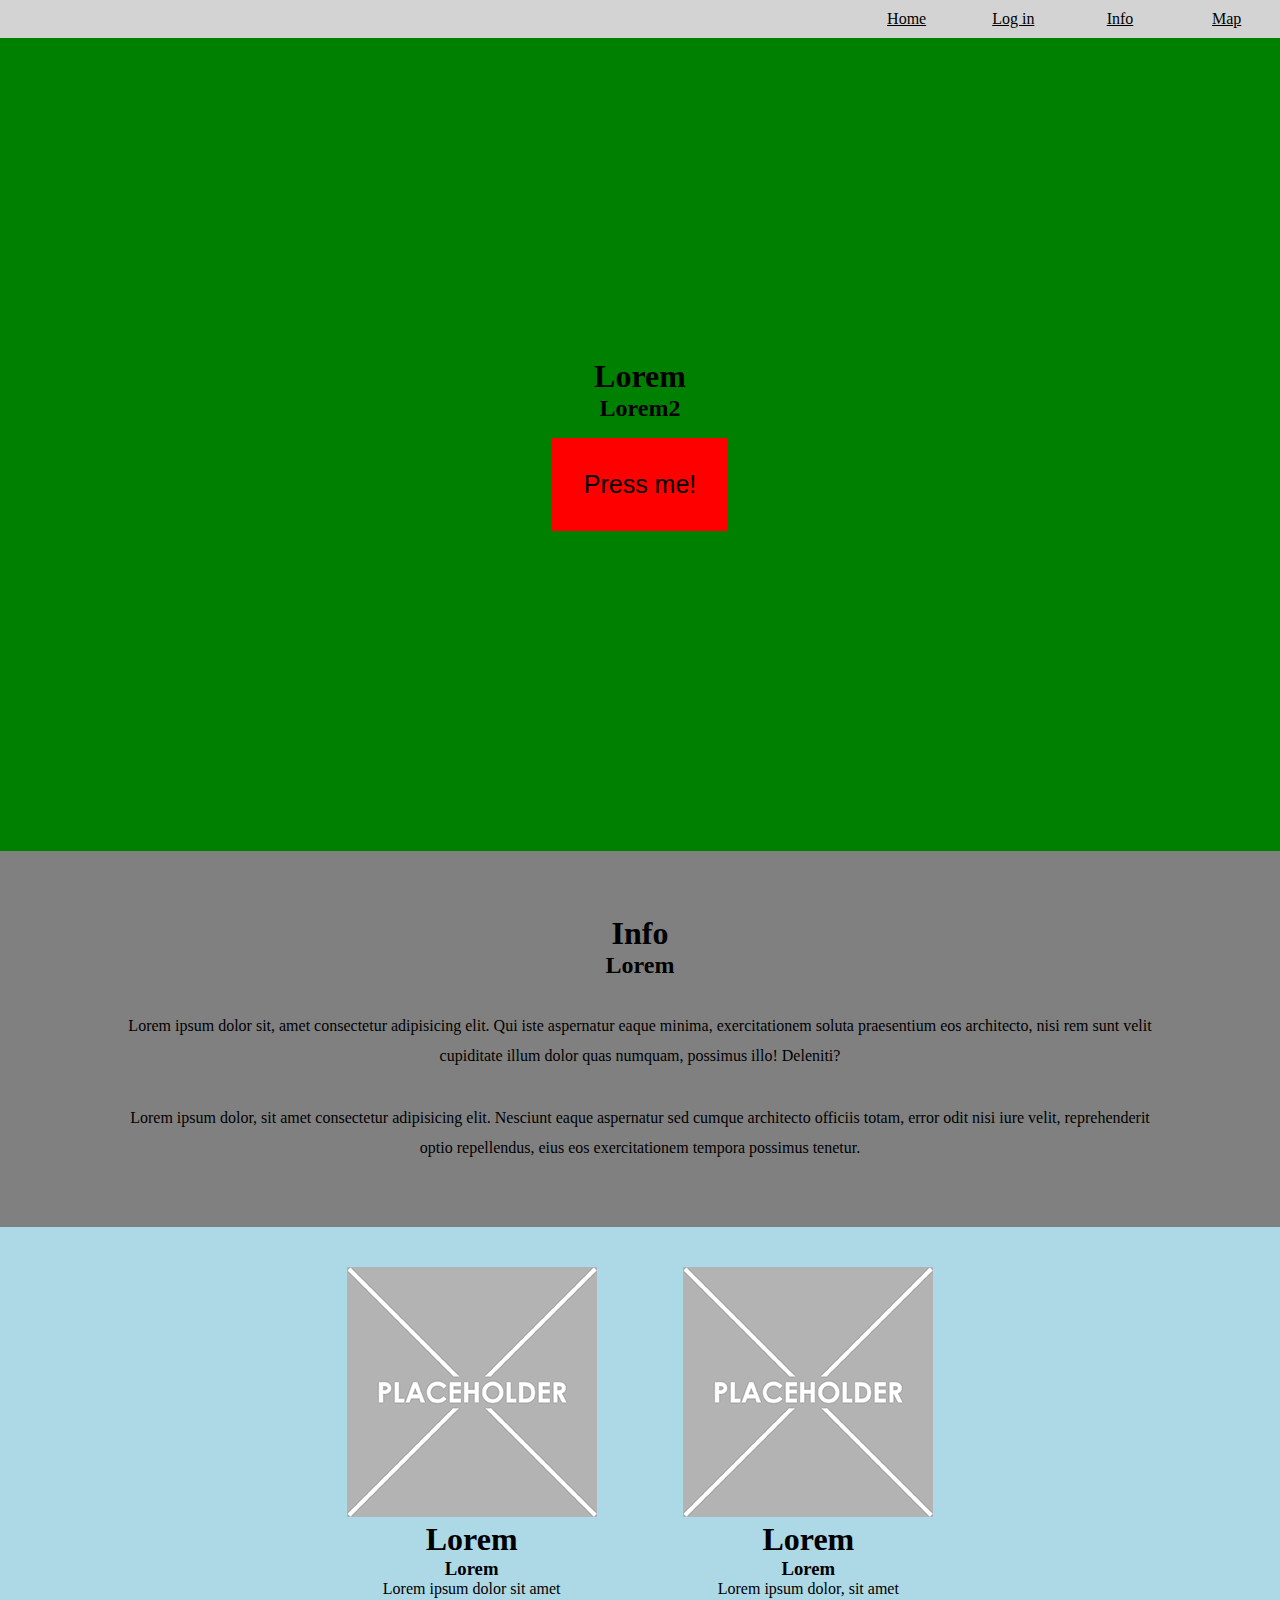
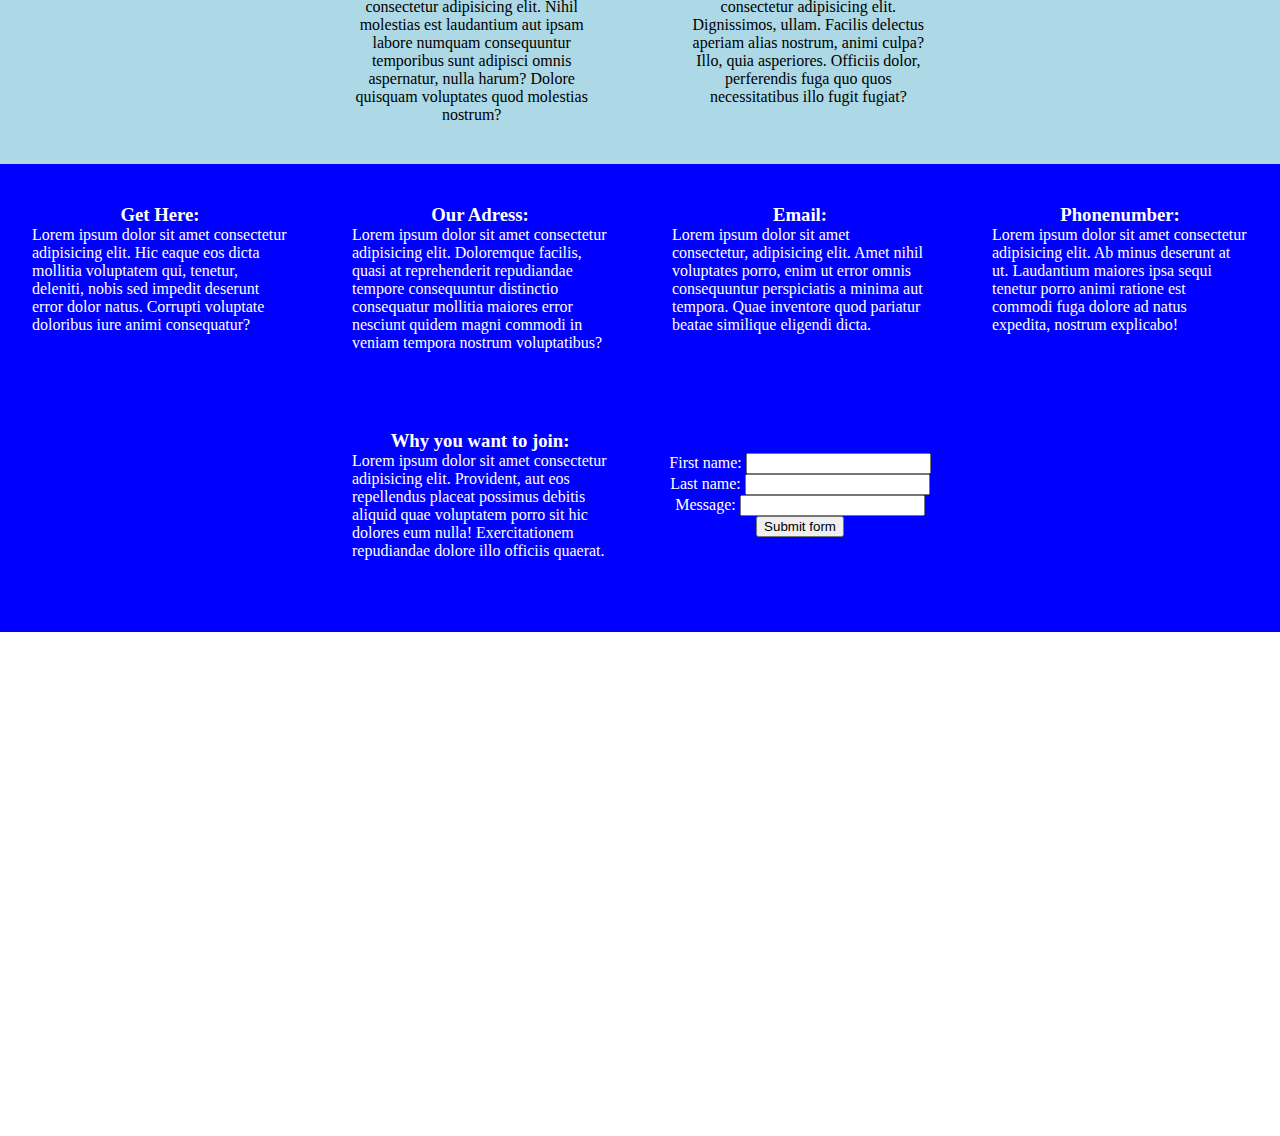
==== commit fd23103a: "Lektion 2020-04-03" ====
--- a/index.html
+++ b/index.html
@@ -18,11 +18,11 @@
     </nav>
 
     <div id="whole_page">
-        <div id="main">
+        <header id="main">
             <h1>Lorem</h1>
             <h2>Lorem2</h2>
             <button type="button" id="button">Press me!</button>
-        </div>
+        </header>
 
         <div id="info">
             <h1>Info</h1>
@@ -67,7 +67,7 @@
 
         <div id="form_pc">
             <div id="lorem">
-                <h3>Lorem</h3>
+                <h3>Why you want to join:</h3>
                 <p>Lorem ipsum dolor sit amet consectetur adipisicing elit. Provident, aut eos repellendus placeat possimus debitis aliquid quae voluptatem porro sit hic dolores eum nulla! Exercitationem repudiandae dolore illo officiis quaerat.</p>
             </div>
             <div id="find">
@@ -86,7 +86,7 @@
                 <h3>Phonenumber:</h3>
                 <p>Lorem ipsum dolor sit amet consectetur adipisicing elit. Ab minus deserunt at ut. Laudantium maiores ipsa sequi tenetur porro animi ratione est commodi fuga dolore ad natus expedita, nostrum explicabo!</p>
             </div>
-            <form action="none" id="form_pc-form">
+            <form action="none" id="form_pc-form" class="form_message">
                 <div>
                     <label for="fname">First name:</label>
                     <input type="text" id="fname" name="fname">
@@ -126,7 +126,7 @@
                     <p>Lorem ipsum dolor sit amet consectetur adipisicing elit. Ab minus deserunt at ut. Laudantium maiores ipsa sequi tenetur porro animi ratione est commodi fuga dolore ad natus expedita, nostrum explicabo!</p>
                 </li>
                 <li>
-                    <form action="none">
+                    <form action="none" class="form_message">
                         <div>
                             <label for="fname">First name:</label>
                             <input type="text" id="fname" name="fname">
@@ -145,7 +145,7 @@
             </ul>
         </div>
 
-        <iframe width="100%" height="500" id="gmap_canvas" src="https://maps.google.com/maps?q=nti%20gymnasiet%20stockholm&t=&z=15&ie=UTF8&iwloc=&output=embed" frameborder="0" scrolling="no" marginheight="0" marginwidth="0"></iframe>
+        <iframe title="Google maps" width="100%" height="500" id="gmap_canvas" src="https://maps.google.com/maps?q=nti%20gymnasiet%20stockholm&t=&z=15&ie=UTF8&iwloc=&output=embed" frameborder="0" scrolling="no" marginheight="0" marginwidth="0"></iframe>
     </div>
     
     <div id="secret">
@@ -153,7 +153,7 @@
         <h3>Because you were curious?</h3>
         <p>Well, here is a reward nevertheless</p>
 
-        <img src="img/pepeD.gif" alt="" width="150px" height="auto">
+        <a href="https://knowyourmeme.com/memes/peped" target="_blank"><img src="img/pepeD.gif" alt="" width="150px" height="auto"></a>
         <p><a href="index.html">Press here to return</a></p>
     </div>
 </body>
--- a/css/style.css
+++ b/css/style.css
@@ -17,6 +17,14 @@
     background-color: lightgray;
 }
 
+button{
+    border-style: none;
+    background-color: red;
+    margin-top: 1rem;
+    padding: 2rem;
+    font-size: 25px;
+}
+
 ul li{
     list-style: none;
 }
@@ -109,6 +117,12 @@
 #form_pc p{
     margin-left: 2rem;
     margin-right: 2rem;
+    text-align: left;
+    color: white;
+}
+
+#form_pc h3{
+    color: white;
 }
 
 #form_pc form{
@@ -160,6 +174,14 @@
     margin-right: 2rem;
 }
 
+#form_mobile ul li h3{
+    color: white;
+}
+
+#form_mobile ul li p{
+    color: white;
+}
+
 #inlogg_form{
     padding-top: 25%;
 }
@@ -182,6 +204,9 @@
     padding-bottom: 3rem;
 }
 
+.form_message label{
+    color: white;
+}
 
 @media only screen and (min-width: 600px){
     #details_mobile{
@@ -193,7 +218,7 @@
     }
 }
 
-@media only screen and (min-width: 950px){
+@media only screen and (min-width: 1000px){
     #form_mobile{
         display: none;
     }
